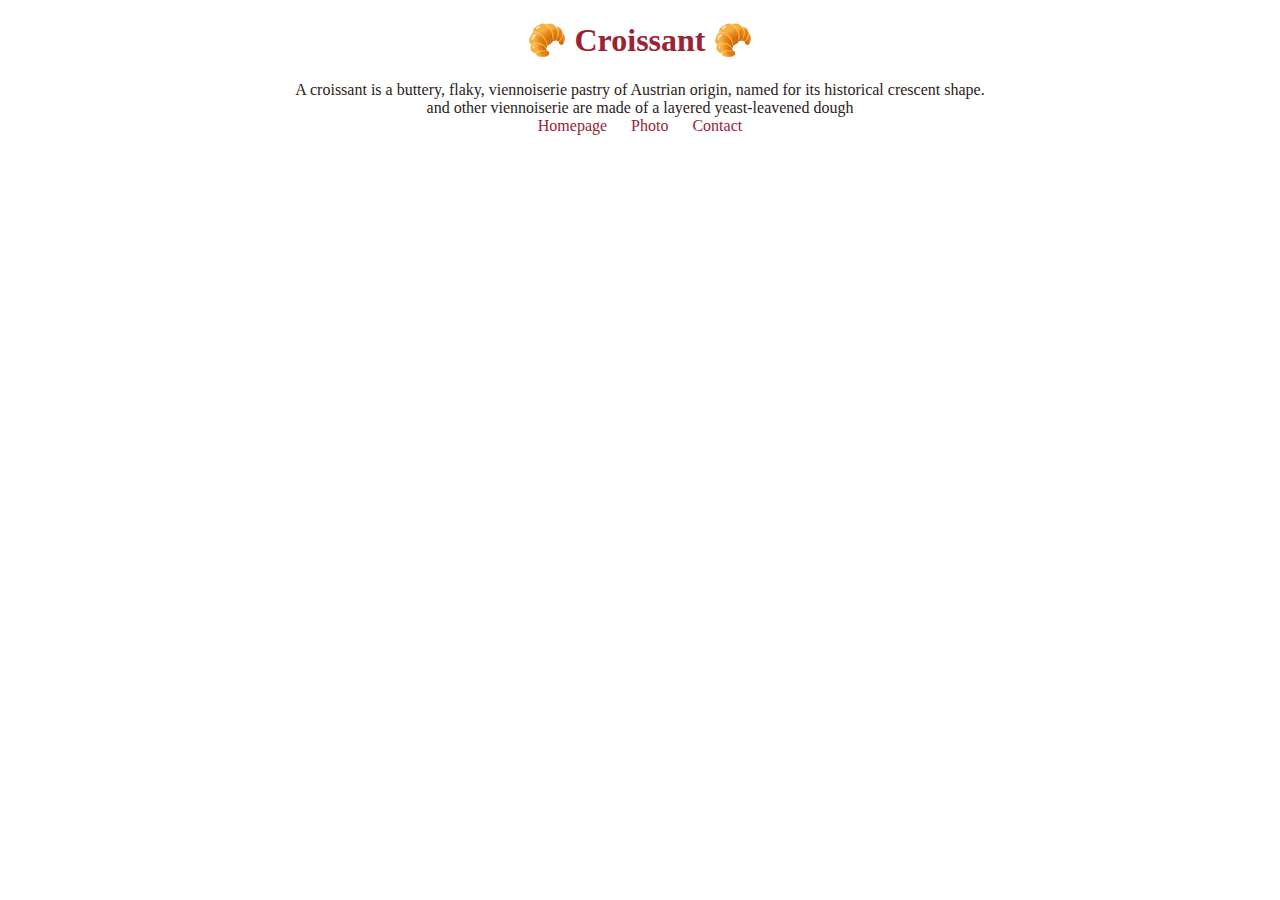
==== index.html @ c467ca7d "Initial commit" ====
<!DOCTYPE html>
<html lang="en">
  <head>
    <meta charset="UTF-8" />
    <meta http-equiv="X-UA-Compatible" content="IE=edge" />
    <meta name="viewport" content="width=device-width, initial-scale=1.0" />
    <title>Croissant</title>
    <link rel="stylesheet" href="src/style.css" />

    <link
      href="https://cdn.jsdelivr.net/npm/bootstrap@5.0.0-beta2/dist/css/bootstrap.min.css"
      rel="stylesheet"
      integrity="sha384-BmbxuPwQa2lc/FVzBcNJ7UAyJxM6wuqIj61tLrc4wSX0szH/Ev+nYRRuWlolflfl"
      crossorigin="anonymous"
    />
  </head>
  <body>
    <h1>🥐 Croissant 🥐</h1>
    <p>
      A croissant is a buttery, flaky, viennoiserie pastry of Austrian origin,
      named for its historical crescent shape.
    </p>
    <p>and other viennoiserie are made of a layered yeast-leavened dough</p>
    <footer>
      <a href="/index.html">Homepage</a>
      <a href="/photo.html">Photo</a>
      <a href="/contact.html">Contact</a>
    </footer>
  </body>
</html>
---- src/style.css ----
:root {
  --accent-color: #9a2336;
  --text-color: #2d1b17;
}

body {
  margin: 10px;
}

h1 {
  text-align: center;
  color: var(--accent-color);
}

footer {
  text-align: center;
}

footer a {
  color: var(--accent-color);
  margin: 0 10px;
  text-decoration: none;
  font-weight: 500;
}

p {
  color: var(--text-color);
  text-align: center;
  margin: 0 20px;
}

.croissant-photo {
  max-width: 80%;
  border-radius: 10px;
  display: block;
  margin: 20px auto;
}
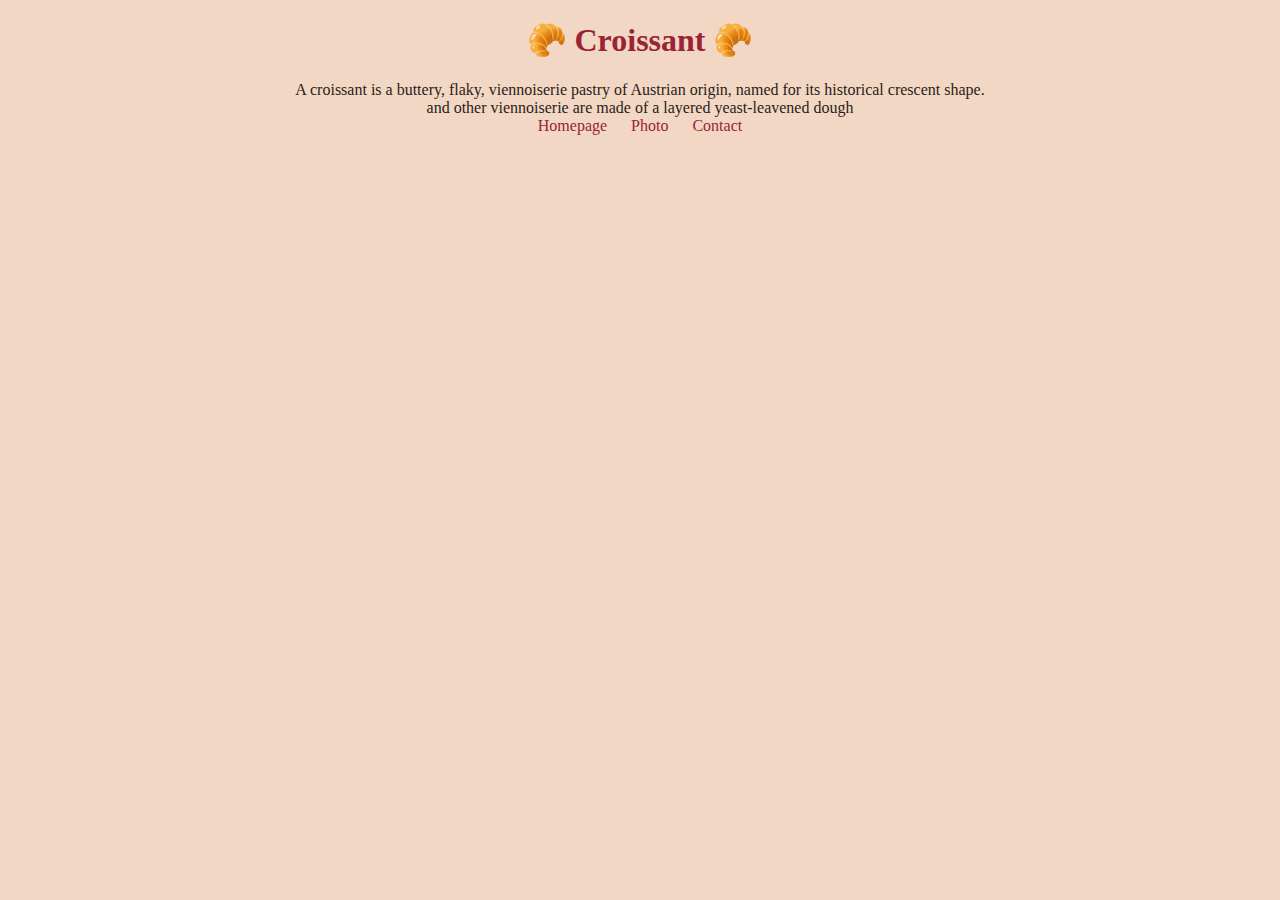
==== commit 2444df39: "bolded contact email" ====
--- a/index.html
+++ b/index.html
@@ -6,13 +6,6 @@
     <meta name="viewport" content="width=device-width, initial-scale=1.0" />
     <title>Croissant</title>
     <link rel="stylesheet" href="src/style.css" />
-
-    <link
-      href="https://cdn.jsdelivr.net/npm/bootstrap@5.0.0-beta2/dist/css/bootstrap.min.css"
-      rel="stylesheet"
-      integrity="sha384-BmbxuPwQa2lc/FVzBcNJ7UAyJxM6wuqIj61tLrc4wSX0szH/Ev+nYRRuWlolflfl"
-      crossorigin="anonymous"
-    />
   </head>
   <body>
     <h1>🥐 Croissant 🥐</h1>
--- a/src/style.css
+++ b/src/style.css
@@ -5,6 +5,7 @@
 
 body {
   margin: 10px;
+  background: #f2d8c4;
 }
 
 h1 {
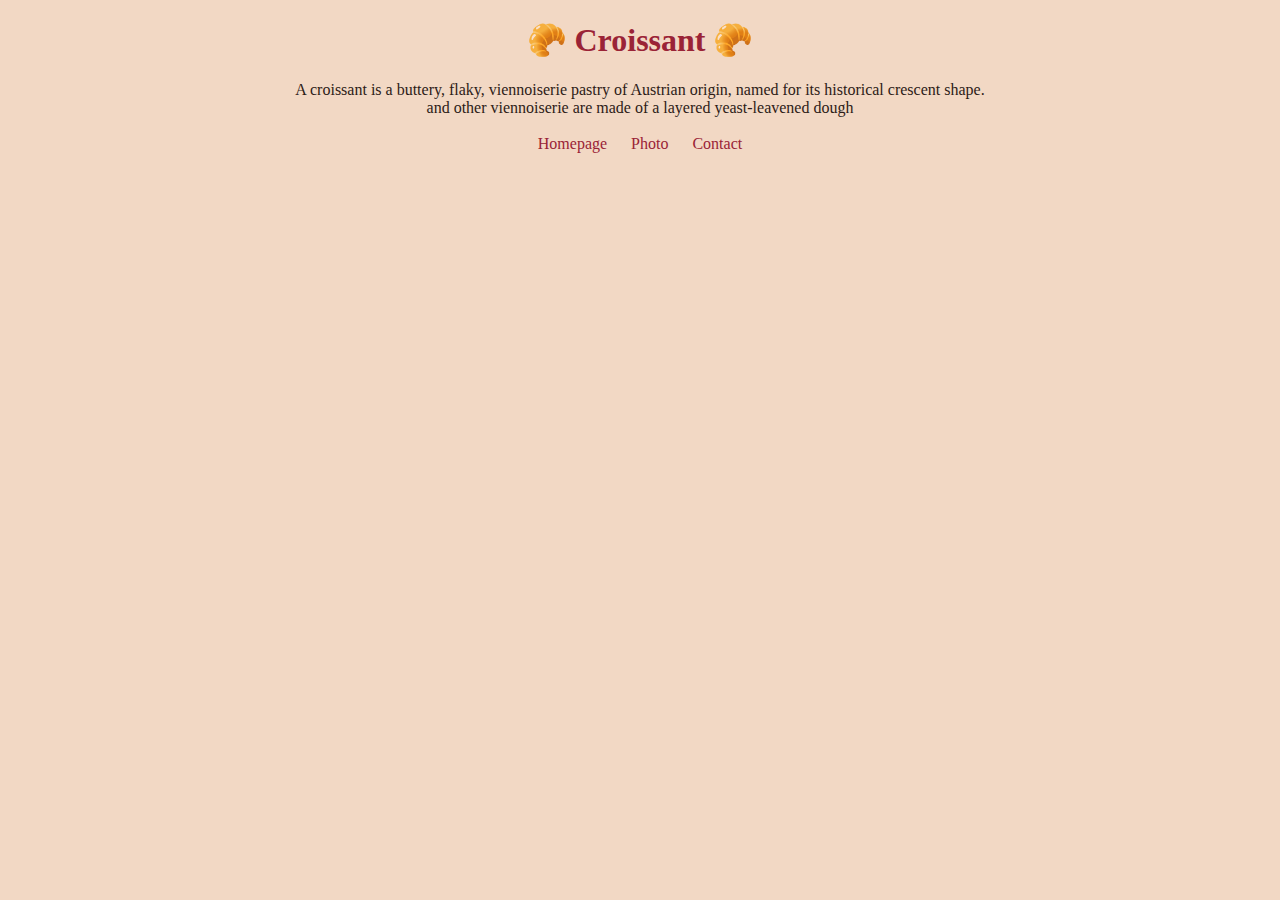
==== commit c9cc3775: "Update index.html" ====
--- a/index.html
+++ b/index.html
@@ -14,6 +14,7 @@
       named for its historical crescent shape.
     </p>
     <p>and other viennoiserie are made of a layered yeast-leavened dough</p>
+  </br>
     <footer>
       <a href="/index.html">Homepage</a>
       <a href="/photo.html">Photo</a>
